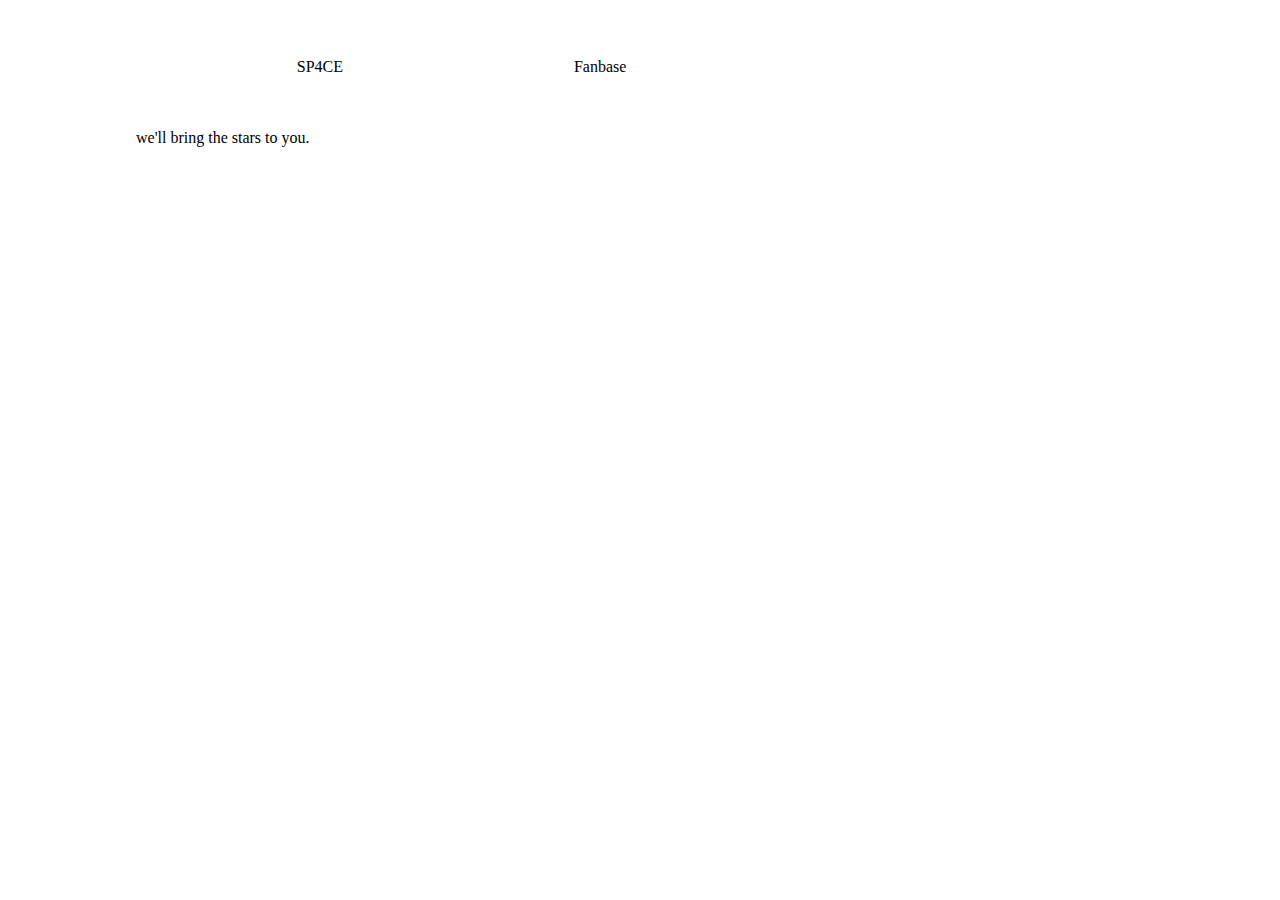
==== pages/index.html @ 34ef06f3 "sorting pages better" ====
<!DOCTYPE html>
<html>

<head>
  <meta charset="utf-8">
  <meta name="viewport" content="width=device-width">
  <title>GC Assignment 1: Homepage</title>
  <link href="style.css" rel="stylesheet" type="text/css" />
  <link href="" rel="" type="">
</head>

<body>
  <main>
    <section id="header">
      <div class="navbar">
          <nav>
              <ul class="pagenav">
                  <li>SP4CE</li>
                  <li><a href="index.html">Home</a></li>
                  <li><a href="about.html">About</a></li>
                  <li><a href="fanbase.html"></a>Fanbase</li>
                  <li><a href="discography.html">Discography</a></li>
                  <li><a href="shop.html">Shop</a></li>
              </ul>
          </nav>
      </div>
  </section>
    <p class="description">we'll bring the stars to you.</p>
    </section>
  </main>
</body>

</html>
---- pages/style.css ----
html,
.navbar{
    padding: 10px 10%;
}

.logo{
    width: 140px;
}

nav{
    display: flex;
    align-items: center;
    justify-content: space-between;
    flex-wrap: wrap;
}

nav ul li{
    display: inline-block;
    list-style: none;
    margin: 10px 20px;
}

/**link colours**/
nav ul li a{
    color: white;
    text-decoration: none;
    position: relative;
    font-size: 20px;
}

nav ul li a::after{
    content: '';
    width: 0;
    height: 3px;
    background-color: white;
    position: absolute;
    left: 0;
    bottom: -6px;
    transition: 0.5s;
}

nav ul li a:hover::after{
    width: 100%;
    background-color: #C0CE01;
}
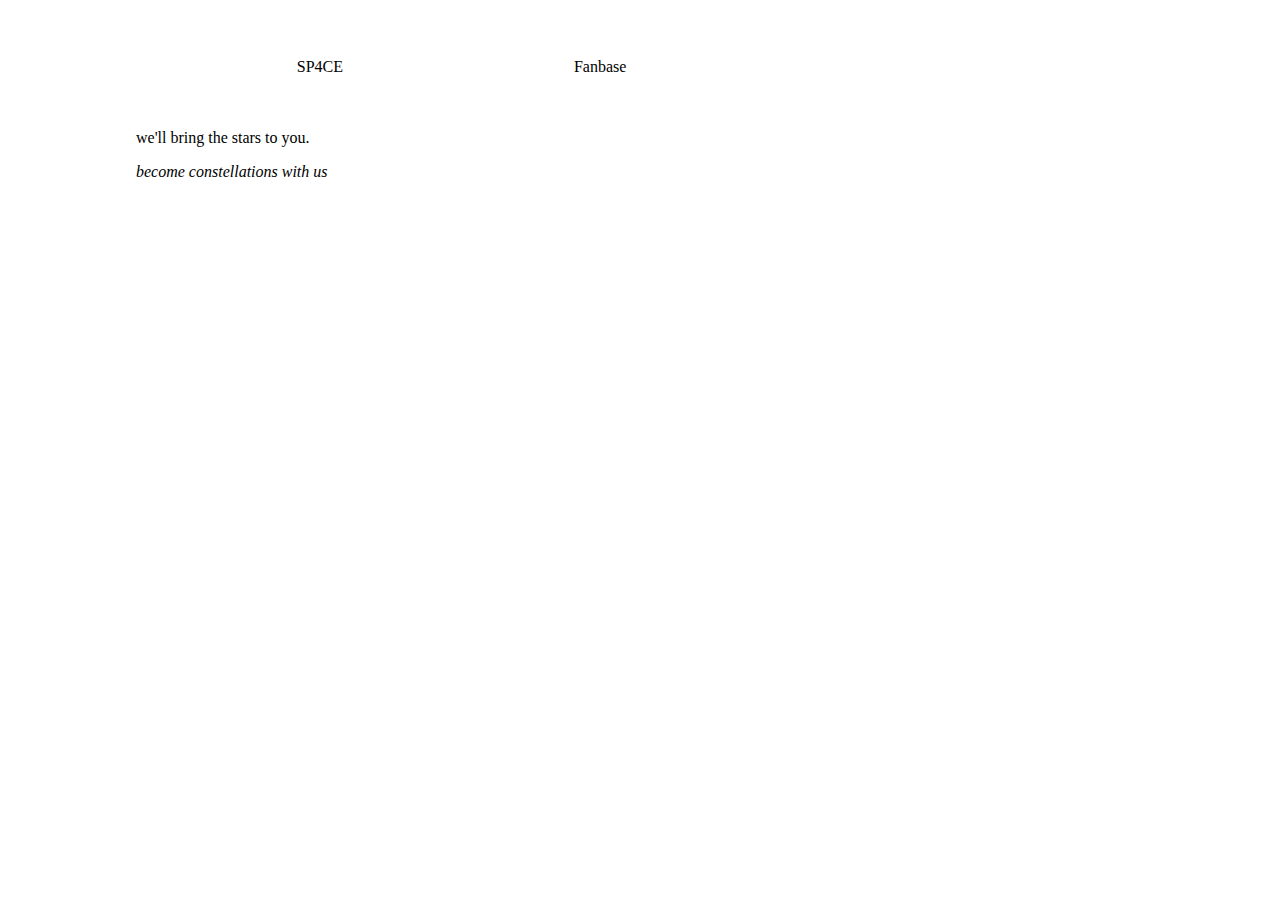
==== commit 4f58f7b0: "testing home page" ====
--- a/pages/index.html
+++ b/pages/index.html
@@ -25,8 +25,12 @@
           </nav>
       </div>
   </section>
+  <section>
     <p class="description">we'll bring the stars to you.</p>
-    </section>
+  </section>
+  <section>
+    <p class="fanbase"><em>become constellations with us</em></p>
+  </section>
   </main>
 </body>
 
